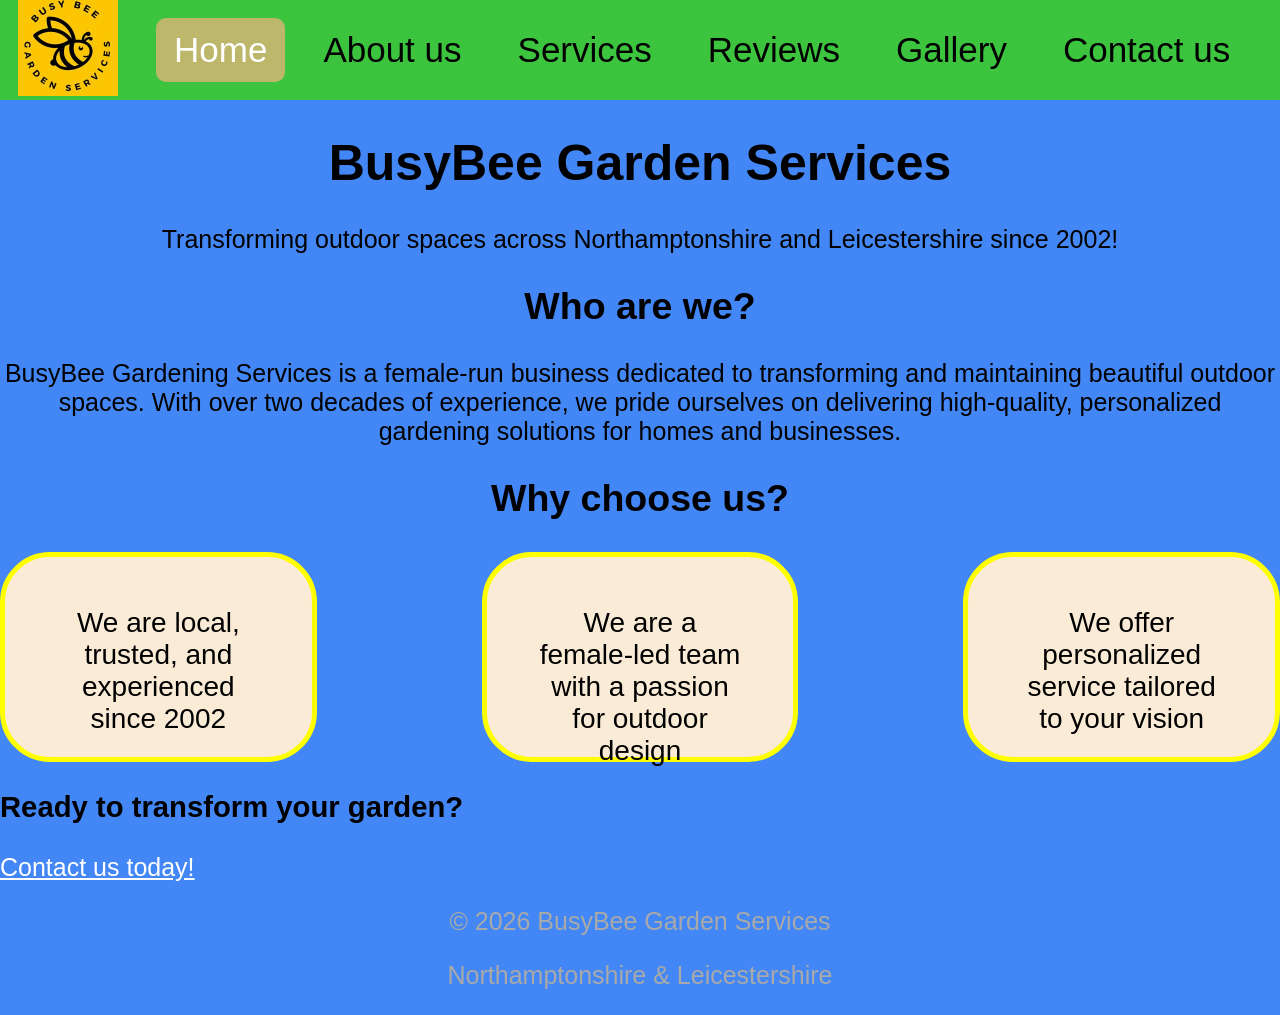
==== index.html @ 2d772c89 "code for website" ====
<!DOCTYPE html>
<html lang="en">
<head>
    <meta charset="UTF-8">
    <meta name="viewport" content="width=device-width, initial-scale=1.0">
    <title>BusyBee Gardens Services</title>
    <link rel="stylesheet" href="styles.css">
</head>
<body>
<nav>
    <a href="index.html">
        <img src="BusyBeeLogo.jpg" alt="BusyBeeLogo" width="100" height="100">
    </a>
    <ul>
        <li><a class="active">Home</a></li>
        <li><a href="about.html">About us</a></li>
        <li><a href="service.html">Services</a></li>
        <li><a href="review.html">Reviews</a></li>
        <li><a href="gallery.html">Gallery</a></li>
        <li><a href="contact.html">Contact us</a></li>
    </ul>
</nav>

<h1>BusyBee Garden Services</h1>
<p>Transforming outdoor spaces across Northamptonshire and Leicestershire since 2002!</p>
<h2>Who are we?</h2>
<p>BusyBee Gardening Services is a female-run business dedicated to transforming and maintaining beautiful outdoor spaces. With over two decades of experience, we pride ourselves on delivering high-quality, personalized gardening solutions for homes and businesses.</p>

<h2>Why choose us?</h2>

<div class="container">
    <div class="reason-box">We are local, trusted, and experienced since 2002</div>
    <div class="reason-box">We are a female-led team with a passion for outdoor design</div>
    <div class="reason-box">We offer personalized service tailored to your vision</div>
</div>

<div class="calltoaction">
    <h3>Ready to transform your garden?</h3>
    <a href="contact.html">Contact us today!</a>
</div>

<footer>
    <p>&copy; 2026 BusyBee Garden Services</p>
    <p>Northamptonshire & Leicestershire</p>
</footer>

</body>
</html>
---- styles.css ----
body{
    background-color: #4287f5;
    font-family: Arial, Helvetica, sans-serif;
    font-size: 25px;
    margin: 0;
    padding: 0;
}

nav {
display: flex;
justify-content: flex-start;
align-items: center;
height: 100px;
position: sticky;
top: 0;
overflow: hidden;
background-color: #3dc43f;
width: 100%;
z-index: 1000;
}

h1, h2, p{
    text-align: center;
}

nav ul{
    list-style: none;
    padding: 0 20px;
    align-items: center;
    display: flex;
    margin: 0;
    gap: 20px;
    padding: 0 20px;
}

nav li{
    margin: 0;
    padding: 0;
}

nav a{
    display: block;
    text-decoration: none;
    font-size: 35px;
    color: black;
    padding: 12px 18px;
    border-radius: 10px;
    transition: 0.5s
}

nav a:hover{
    background-color: rgba(255, 255, 255, 0.4);
    color: white;
}

nav a.active{
    color: white;
    background-color: darkkhaki;
}

.calltoaction a{
    color: white;
    text-decoration: underline;
}

.container{
    display: flex;
    gap: 165px;
    box-sizing: border-box;
}

.reason-box {
    width: 270px;
    height: 100px;
    padding: 50px;
    border: 5px solid yellow;
    background-color: antiquewhite;
    border-radius: 50px;
    text-align: center;
    font-family: Arial, Helvetica, sans-serif;
    font-size: 28px;
    transition: transform 0.3s;
}

.reason-box:hover {
    transform: translateY(-5px);
}

.slideshow-container{
    width: 100%;
    overflow: hidden;
    padding: 20px 0;
    margin-top: 1px;
}

.card{
    flex: 0 0 auto;
    width: 250px;
    height: 350px;
    display: flex;
    align-items: center;
    justify-content: center;
    border-radius: 20px;
}

.card img {
    width: 100%;
    height: 100%;
    object-fit: cover;
    display: block;
}

.slideshow-track{
    display: flex;
    width: max-content;
    animation: scroll 20s linear infinite;
    gap: 20px;
}

@keyframes scroll {
    0% {
        transform: translateX(0);
    }

    100% {
        transform: translateX(calc(-50% - 10px));
    }
}

.slideshow-container:hover .slideshow-track{
    animation-play-state: paused;
}

form{
    border: 3px solid yellow;
}

.form-container{
    padding: 30px;
}

input[type=text], input[type=submit] {
    margin: 8px 0;
    padding: 25px;
    width: 50%;
    display: inline-block;
    border: 5px solid green;
    box-sizing: border-box;
}

input[type=submit] {
    border: none;
    background-color: green;
    color: white;
    font-size: large;
}

input[type=submit]:hover {
    opacity: 0.8;
}

table, th, td {
    border: 5px solid black;
    border-collapse: collapse;
    padding: 25px;
}

table{
    width: 50%;
    margin: auto;
    background-color: burlywood;
}
th{
    background-color: yellowgreen;
}

tr{
    text-align: center;
}


.review-box {
    width: 500px;
    height: 750px;
    padding: 100px;
    border: 5px solid yellow;
    background-color: antiquewhite;
    border-radius: 50px;
    text-align: center;
    font-family: Arial, Helvetica, sans-serif;
    font-size: 28px;
    display: inline-flex;
    margin: 23px;
    transition: transform 0.5s;
    flex-direction: column;
    align-items: center;
}

.review-box:hover{
    transform: translateY(6px);
}

footer{
    color: darkgray;
}
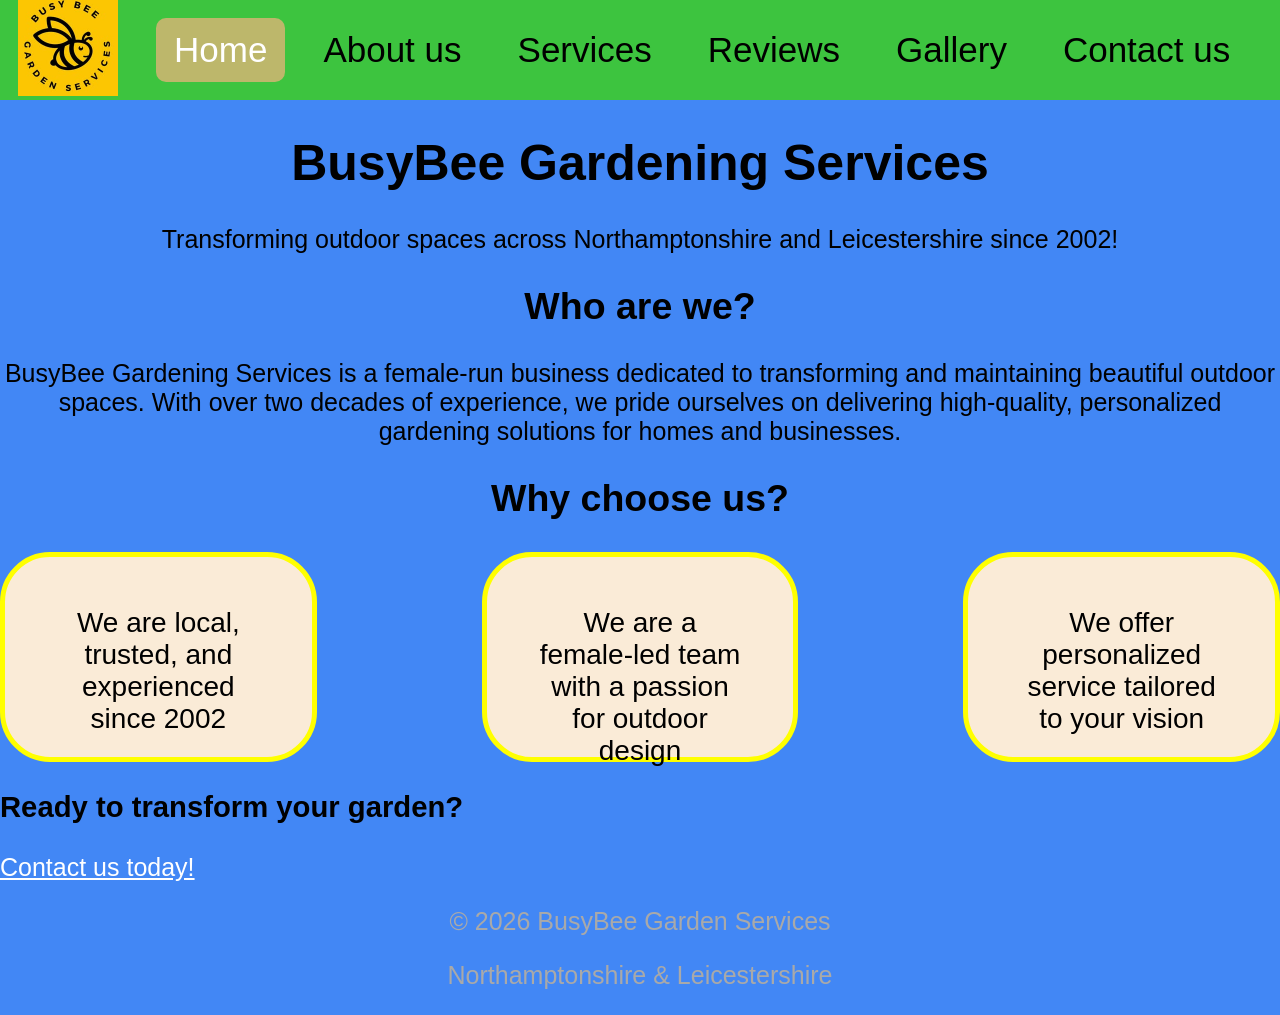
==== commit 5850248a: "Fix HTML formatting and ensure proper structure" ====
--- a/index.html
+++ b/index.html
@@ -21,7 +21,7 @@
     </ul>
 </nav>
 
-<h1>BusyBee Garden Services</h1>
+<h1>BusyBee Gardening Services</h1>
 <p>Transforming outdoor spaces across Northamptonshire and Leicestershire since 2002!</p>
 <h2>Who are we?</h2>
 <p>BusyBee Gardening Services is a female-run business dedicated to transforming and maintaining beautiful outdoor spaces. With over two decades of experience, we pride ourselves on delivering high-quality, personalized gardening solutions for homes and businesses.</p>
@@ -45,4 +45,4 @@
 </footer>
 
 </body>
-</html>+</html>
